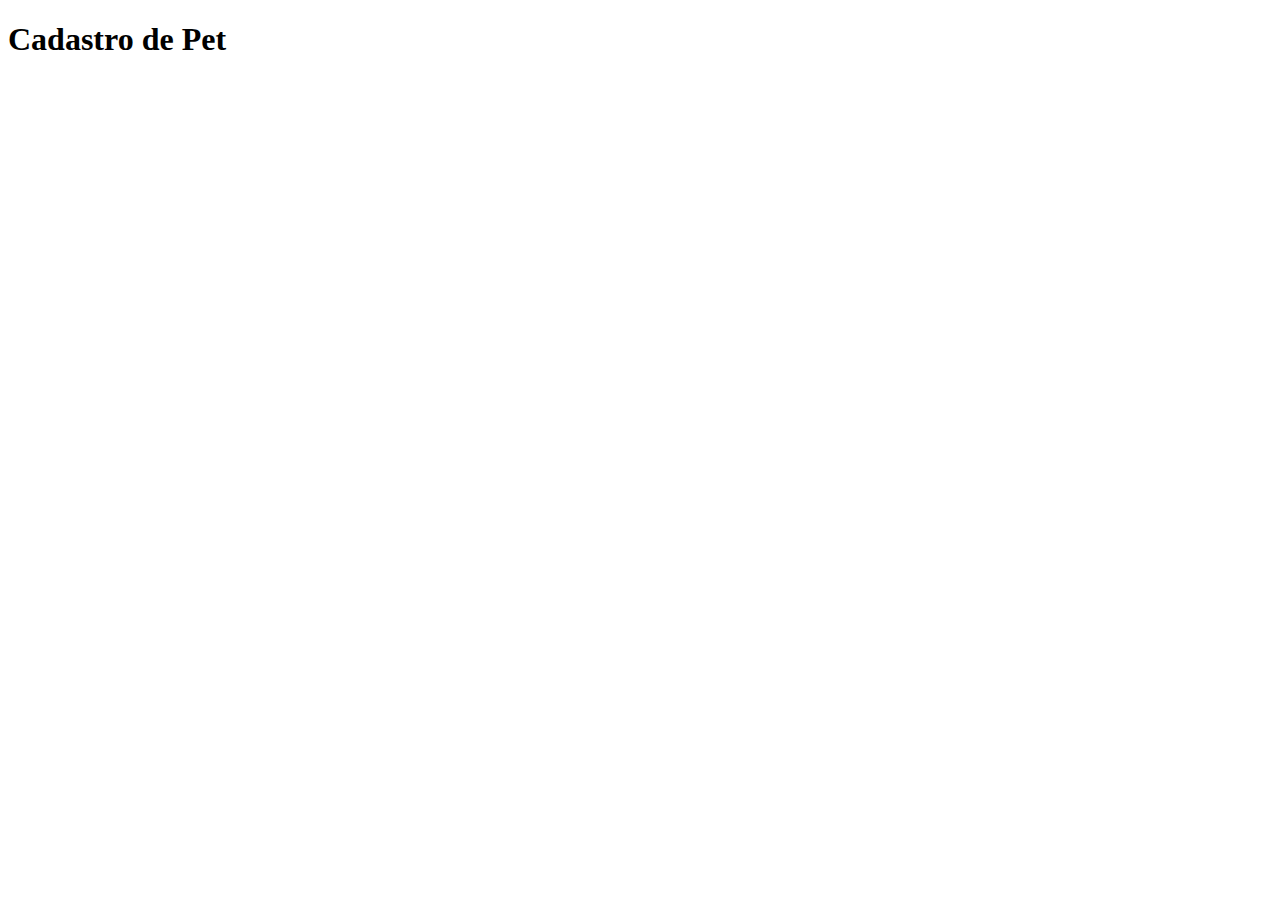
==== cadastro_pet.html @ 84e81f5d "pagina perfil tutor" ====
<!DOCTYPE html>
<html lang="en">
<head>
    <meta charset="UTF-8">
    <meta name="viewport" content="width=device-width, initial-scale=1.0">
    <title>Document</title>
</head>
<body>
    <h1>Cadastro de Pet</h1>
</body>
</html>
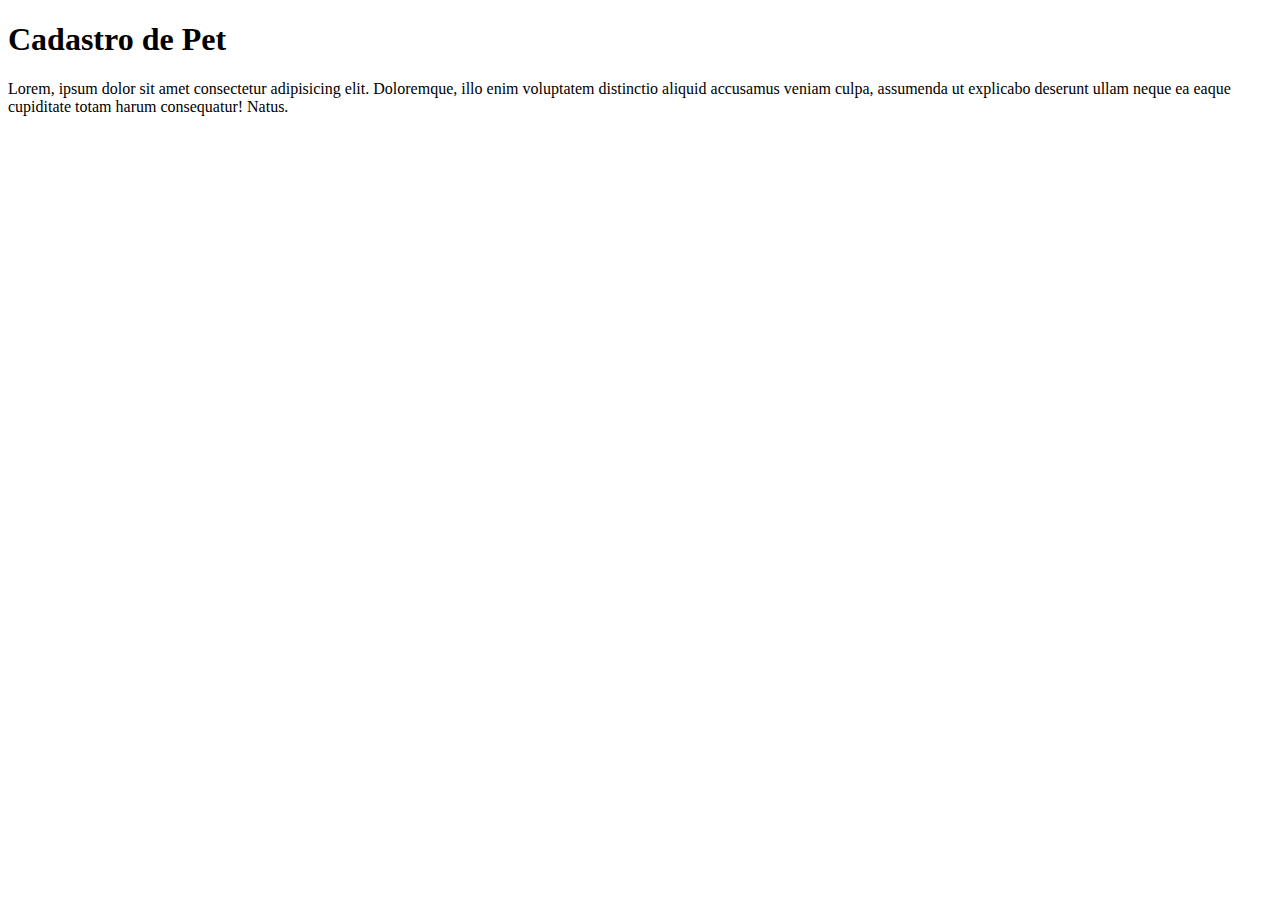
==== commit 11e320cd: "tests" ====
--- a/cadastro_pet.html
+++ b/cadastro_pet.html
@@ -7,5 +7,6 @@
 </head>
 <body>
     <h1>Cadastro de Pet</h1>
+    <p>Lorem, ipsum dolor sit amet consectetur adipisicing elit. Doloremque, illo enim voluptatem distinctio aliquid accusamus veniam culpa, assumenda ut explicabo deserunt ullam neque ea eaque cupiditate totam harum consequatur! Natus.</p>
 </body>
 </html>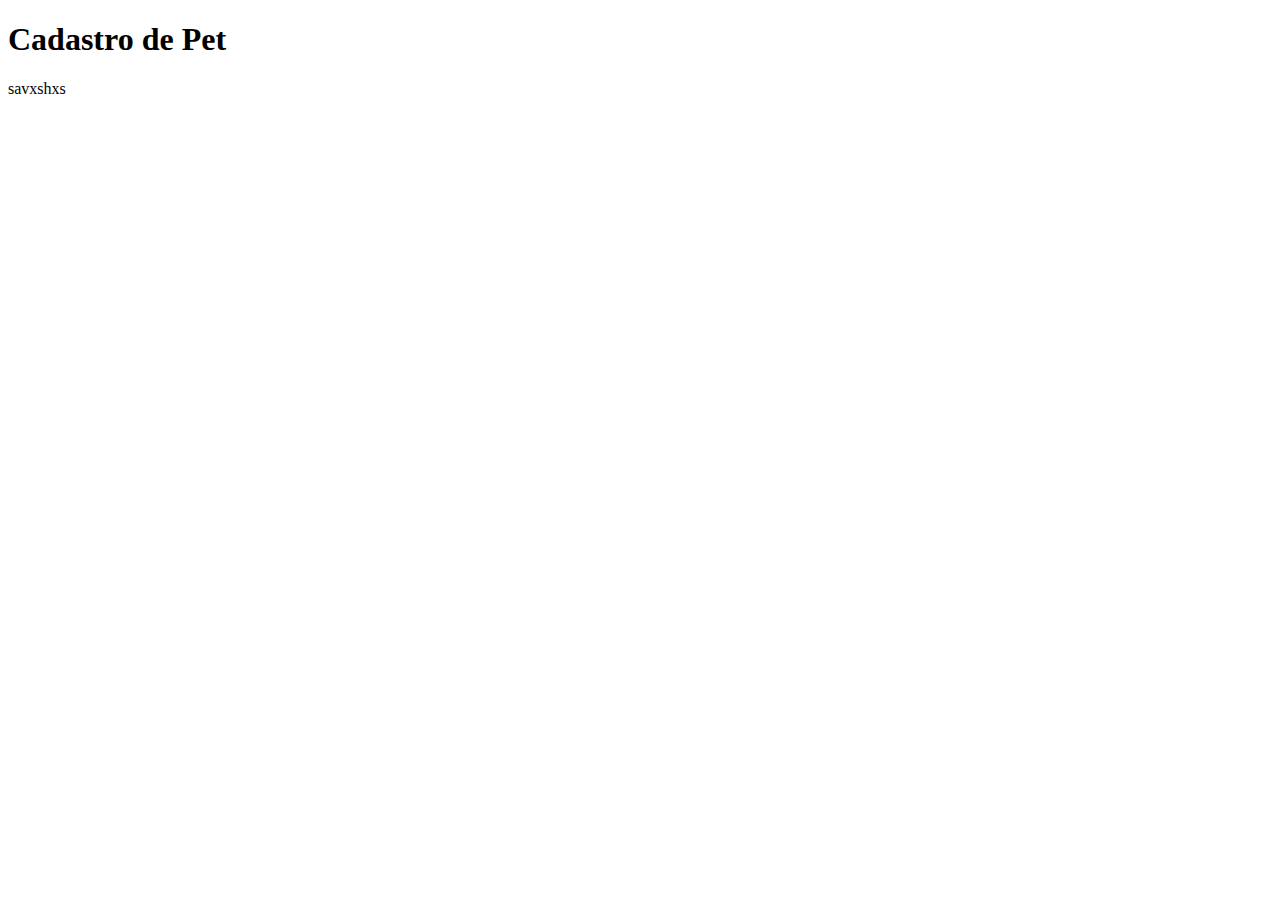
==== commit b5a27f6b: "Update cadastro_pet.html" ====
--- a/cadastro_pet.html
+++ b/cadastro_pet.html
@@ -7,6 +7,6 @@
 </head>
 <body>
     <h1>Cadastro de Pet</h1>
-    <p>Lorem, ipsum dolor sit amet consectetur adipisicing elit. Doloremque, illo enim voluptatem distinctio aliquid accusamus veniam culpa, assumenda ut explicabo deserunt ullam neque ea eaque cupiditate totam harum consequatur! Natus.</p>
+    <p>savxshxs</p>
 </body>
 </html>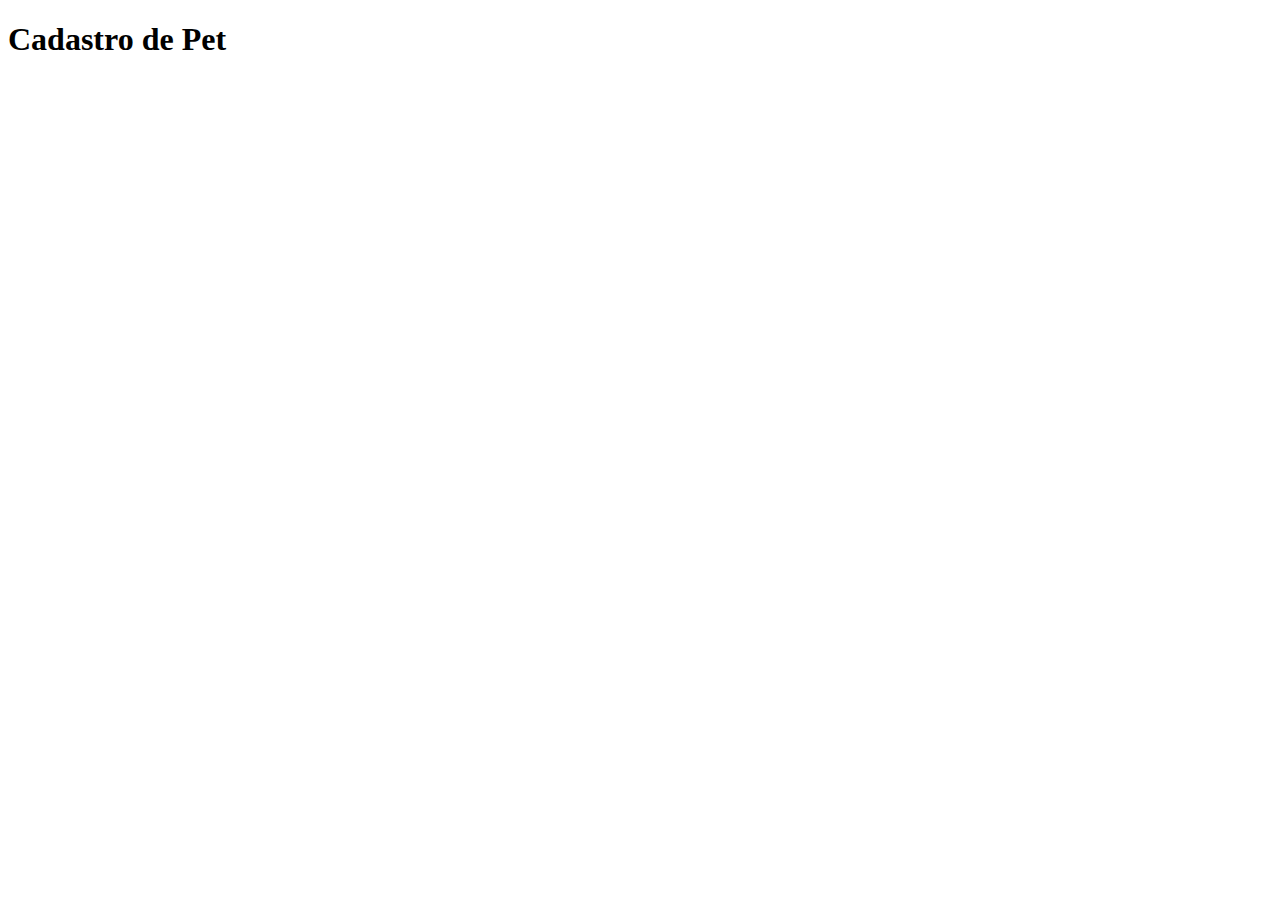
==== commit eeb9637b: "test" ====
--- a/cadastro_pet.html
+++ b/cadastro_pet.html
@@ -7,6 +7,5 @@
 </head>
 <body>
     <h1>Cadastro de Pet</h1>
-    <p>savxshxs</p>
 </body>
 </html>